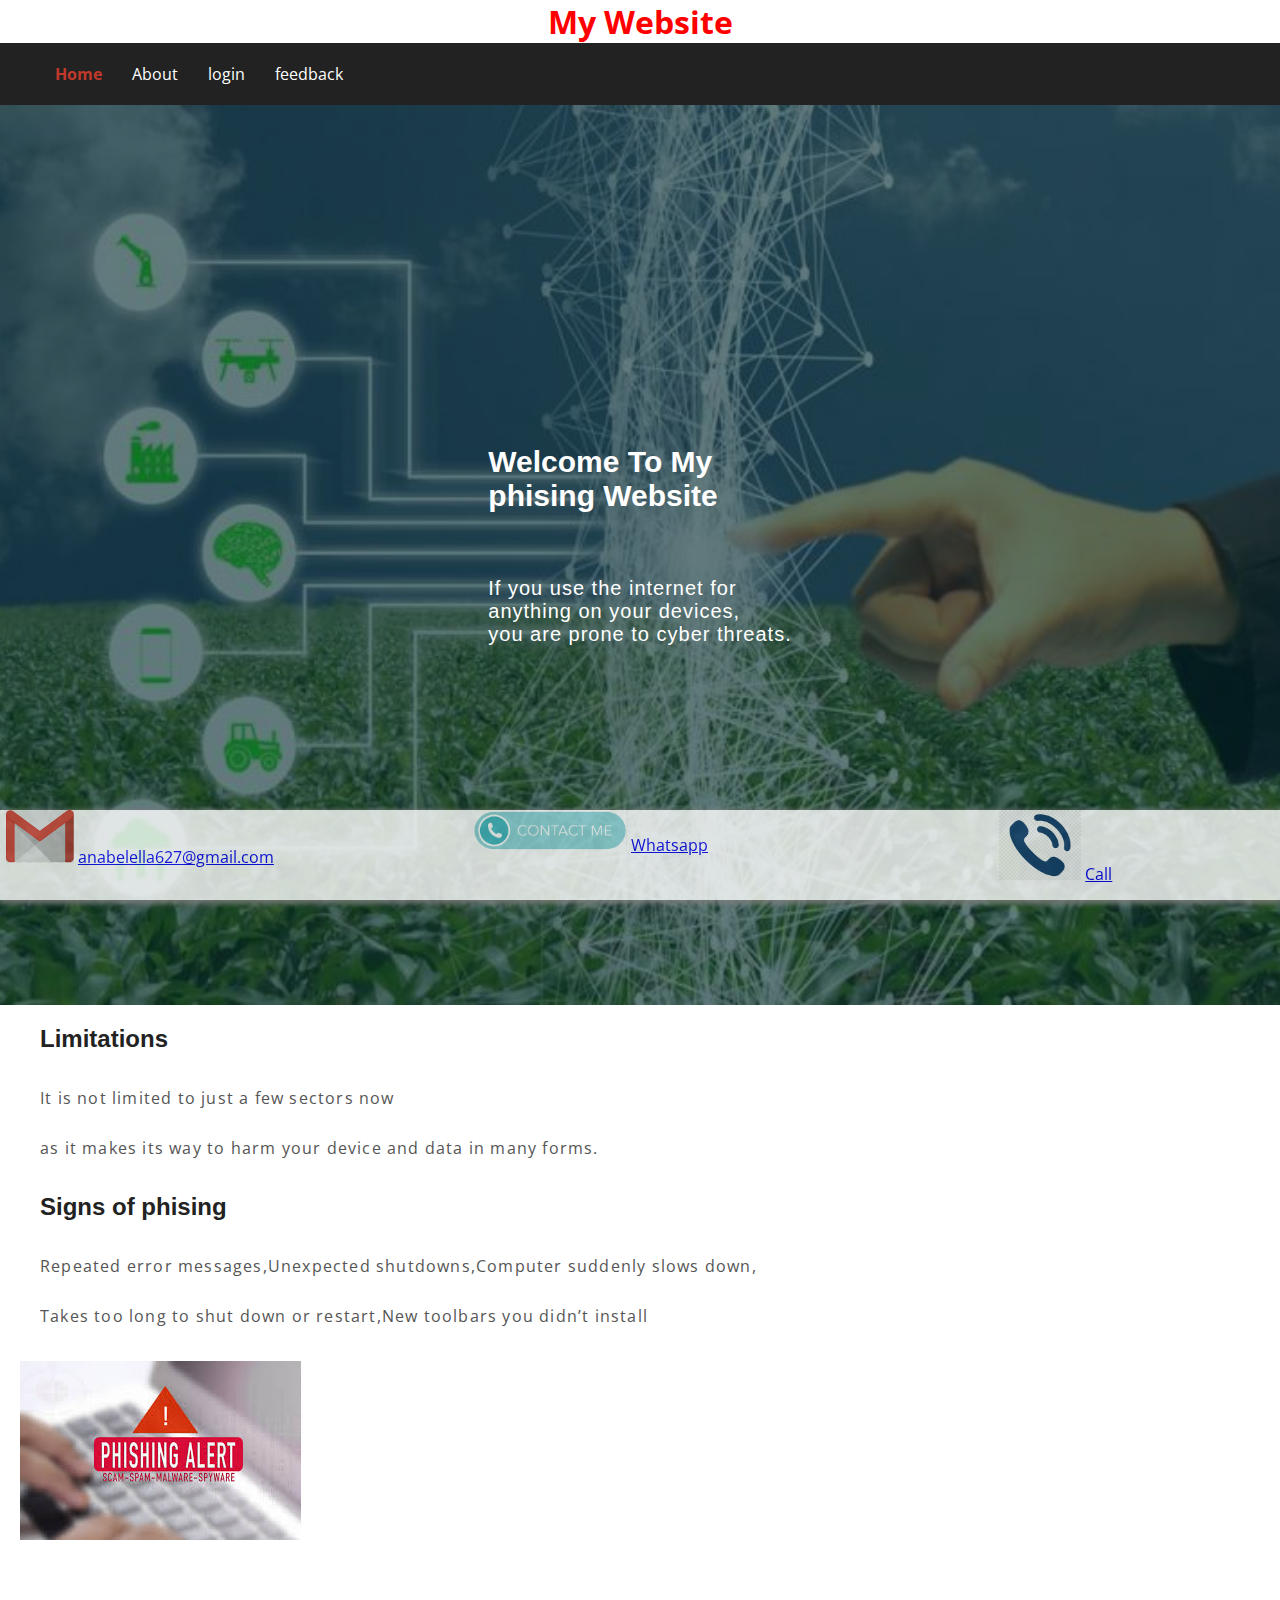
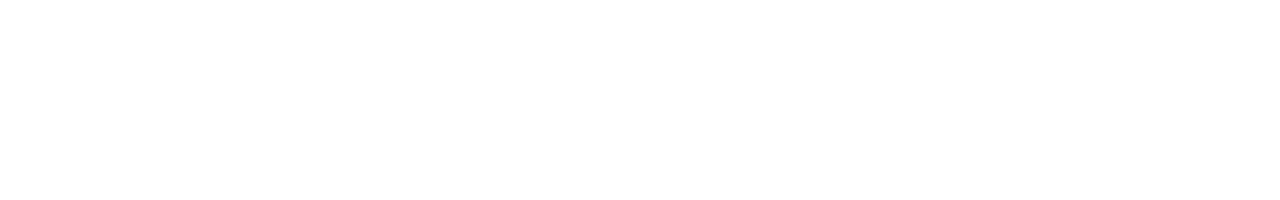
==== index.html @ 470e10da "added some pages" ====
<!-- <!DOCTYPE html>
<html lang="en">
  <head>
    <meta charset="UTF-8" />
    <meta name="viewport" content="width=device-width, initial-scale=1.0" />
    <link rel="stylesheet" href="style/css/index style.css">
    <title>Home</title>
  </head>
  <nav class="nav">
    <div class="container">
      <h1 class="logo"><a href="#">Annys website</a></h1>
        <button type="button" class="menu-btn" onclick="toggleMenutog()">gle</button>
      <ul class="nav-menu">
        <li><a href="index.html" class="current">Home</a></li>
        <li><a href="about.html">About</a></li>
        <li><a href="Login form.html">Login</a></li>
        <li><a href="blog.html">blog</a></li>
        <li><a href="feedback.html">feedback</a></li>
      </ul>
    </div>
  </nav> 

  <div class="wrapper">
    <div class="sidebar">
      <h2>Sidebar</h2>
      <ul>
    <ul class="nav-menu">
      <li><a href="index.html"><i class="fas fa-home"></i>index</a></li>
      <li><a href="Login form.html"><i class="far fa-user"></i>Login</a></li>
      <li><a href="about.html"><i class="fas fa-address-card"></i>about</a></li>
      <li><a href="blog.html"><i class="fas fa-project-diagram"></i>blog</a></li>
      <li><a href="feedback.html"><i class="fas fa-blog"></i>feedback</a></li>
    </ul>
  </div>
    <div class="social_media">
       <a href="#"><i class="fab fa-facebook-f"></i></a>
       <a href="#"><i class="fab fa-whatsapp-square"></i></a>
       <a href="#"><i class="fab fa-instagram"></i></a>
     </div> 
  </div>
  <div class="main_content">
    <div class="header">Welcome to annys phising security</div>
 <div class="mobile-menu">
  <a href="index.html" class="current">Home</a>
  <a href="about.html">About</a>
  <a href="feedback.html">feedback</a>
  <a href="Login form.html">Login</a>
  <a href="blog.html">blog</a>
</div>

  <div class="hero">
    <div class="welcome">
      <h1>Welcome To our information Website</h1>
      <p>If you use the internet for anything on your devices, you are prone to cyber threats.</p>
    </div>
  <section class="container content"> 
    <h2>Prevent cyber threats</h2>
    <p>If you use the internet for anything on your devices, you are prone to cyber threats.</p>
    <p>It is not limited to just a few sectors now as it makes its way to harm your device and data in many forms.</p><br>
    <br>
    <div class="signs">
    <h3>Signs of infection</h3>
    <ul>
        <li>	Repeated error messages,Unexpected shutdowns,Computer suddenly slows down,Takes too long to shut down or restart</li>
          <li>New toolbars you didn’t install</li>
          <li>Changes to your homepage</li>
      </ul>
      </div>
    </div> 
    </div> 
</section> 

< <div class="footer">
  <div class="footer-item">
    <img class="footer-img" src="style/image/emai.jfif" width="5%">
    <a href="mailto: anabelella627@gmail.com">anabelella627@gmail.com</a>
  </div>

  <div class="footer-item">
    <img class="footer-img" src="style/image/wb contact.png" width="5%">
    <a href="api.whatsapp.com/send?phone=2347057328954">whatsapp</a>
  </div>

  <div class="footer-item">
    <img class="footer-img" src="style/image/emai.jfif" width="5%">
    <a href="mailto: anabelella627@gmail.com">anabelella627@gmail.com</a>
  </div>

  <div class="footer-item">
    <img class="footer-img" src="style/image/teleuh c.png" width="5%">
    <a href="tel: 2347057328954">Call</a>
  </div>

</div> 


 <script src="script.js"></script>

   <script>
    function toggleMenu(){
     let menu =  document.querySelector('.mobile-menu');
     let visibilty = document.querySelector('.visible');
  
     if (visibilty == null){
        menu.classList.add('visible');
     }
     else {
     menu.classList.remove('visible')
     }
    } 
     const toggle = document.getElementById('toggle')
const nav = document.getElementById('nav')

toggle.addEventListener('click', () => nav.classList.toggle('active'))

  </script>

       
</body>
</html>

<!DOCTYPE html>
<html lang="en">
<head>
  <link rel="stylesheet" href="style/css/index style.css">
    <meta charset="UTF-8">
    <title>index</title>
  <script src="https://kit.fontawesome.com/b99e675b6e.js"></script>
</head>
<body>
  <div class="img_src">
    <img src="style/image/explain.png">
    <img src="style/image/smoke.jfif">
    <img src="style/image/phising alert.jfif">
    <img src="style/image/mannn.jfif">
    <img src="style/image/inf and sec.jfif">
  </div> 
  <div class="wrapper">
      <div class="sidebar">
        <h2>Sidebar</h2>
        <ul>
      <ul class="nav-menu">
        <li><a href="index.html"><i class="fas fa-home"></i>index</a></li>
        <li><a href="Login form.html"><i class="far fa-user"></i>Login</a></li>
        <li><a href="about.html"><i class="fas fa-address-card"></i>about</a></li>
        <li><a href="blog.html"><i class="fas fa-project-diagram"></i>blog</a></li>
        <li><a href="feedback.html"><i class="fas fa-blog"></i>feedback</a></li>
      </ul>
    </div>
      <div class="social_media">
         <a href="facebook"><i class="fab fa-facebook-f"></i></a>
         <a href="watsapp"><i class="fab fa-whatsapp-square"></i></a>
         <a href="#"><i class="fab fa-instagram"></i></a>
      </div>
    </div>
    <div class="main_content">
      <div class="header">Welcome to annys phising security</div> -->
      <!DOCTYPE html>
<html lang="en">
  <head>
    <meta charset="UTF-8" />
    <meta name="viewport" content="width=device-width, initial-scale=1.0" />
    <link rel="stylesheet" href="style/css/index style.css">
    <title>Index </title>
  </head>
  <body>
    <div class="logo-section">
      <h1 class="logo"><a href="index.html">My Website</a></h1>
    </div>
    <nav class="nav">
      <div class="container">
        <ul>
          <li><a href="index.html" class="current">Home</a></li>
          <li><a href="about.html">About</a></li>
          <li><a href="Login form.html">login</a></li>
          <li><a href="feedback.html">feedback</a></li>
        </ul>
      </div>
    </nav>

    <div class="hero">
      <div class="container">
        <h1>Welcome To My<br> phising Website</h1><br>
        <br>
        <p>If you use the internet for <br>anything on your devices, <br>you are prone to cyber threats.</p>
      </div>
    </div>

    <section class="container content">
      <h2>Limitations</h2>
      <p>It is not limited to just a few sectors now<br> as it makes its way to harm your device and data in many forms.</p>
      <h3>Signs of phising</h3>
      <p>	Repeated error messages,Unexpected shutdowns,Computer suddenly slows down,<br>Takes too long to shut down or restart,New toolbars you didn’t install</p>
      </section>
      <div class="img-src">
        <img src="style/image/phising alert.jfif">
      </div>
      <div class="footer">
        <div class="footer-item">
          <img class="footer-img" src="style/image/emai.jfif" width="15%">
          <a href="mailto: anabelella627@gmail.com">anabelella627@gmail.com</a>
        </div>
        <div class="footer-item">
          <img class="footer-img" src="style/image/wb contact.png" width="30%">
          <a href="api.whatsapp.com/send?phone=2347057328954">Whatsapp</a>
        </div>      
        <div class="footer-item">
          <img class="footer-img" src="style/image/teleuh c.png" width="30%">
          <a href="tel: 2347057328954">Call</a>
        </div>
      
      </div> 
      
    <script src="script.js"></script>
  </body>
</html>
---- style/css/index style.css ----
/* @import url('https://fonts.googleapis.com/css?family=Open+Sans');


@media only screen and (max-width:768px) {
  .nav-menu {
    visibility: hidden;

  }
  .welcome > h1, p{
    font-size: x-large !important;
  }
  .menu-btn {
    visibility: visible !important;
  }

   .mobile-menu {
    background-color: white;
    display: flex;
    flex-direction: column;
    justify-content: center;
    align-items: center;
    width: 80%;
    margin-top: 100px !important;
    position: fixed;
     visibility: visible !important; 

  }

  .visible {
    visibility: visible !important;
  }

  .mobile-menu > a{
    text-decoration: none;
    color: black;
  }
}

.mobile-menu {
  visibility: hidden;
} 

* {
  box-sizing: border-box;
  margin: 0;
  padding: 0;
}

body {
   font-family: Arial, Helvetica, sans-serif; 
  color: palegreen;
   padding-bottom: 50px; 
}


.container {
  max-width: 1200px;
  margin: 0 auto;
}

.nav {
  background-repeat: no-repeat;
  background-size: cover;
  background-position: bottom center;
  height: 100vh;
  position: fixed;
  top: 0;
  left: 0;
  right: 0;
  transition: all 0.3s ease-in-out;
}

.menu-btn {
  visibility: hidden;
}

.nav .container {
  display: flex;
  justify-content: space-between;
  align-items: center;
  padding: 20px 0;
  transition: all 0.3s ease-in-out;
}

.nav ul {
  display: flex;
  list-style-type: none;
  align-items: center;
  justify-content: center;
  overflow-x: scroll; 
}

.nav a {
  color: #fff;
  text-decoration: none;
  padding: 7px 15px;
  transition: all 0.3s ease-in-out;
}

.nav.active {
  background-color: #fff;
  box-shadow: 0 2px 10px rgba(0, 0, 0, 0.3);
}

.nav.active a {
  color: #000;
}

.nav.active .container {
  padding: 10px 0;
}

.nav a.current,
.nav a:hover {
  color: seashell;
  font-weight: bold;
}

.hero {
     background-color: rgb(212, 193, 189); 
    background: url('../image/1---digital-technologies-in-the-agricultural-sector.jpg');
    background-size: cover;
  height: 100vh;
  color: #fff;
  display: flex;
  justify-content: center;
  align-items: center;
  text-align: center;
  position: relative;
   margin-bottom: 20px;
  z-index: -2; 
}

.hero::before {
  content: '';
  position: absolute;
  top: 0;
  left: 0;
  width: 100%;
  height: 100%;
  background-color: rgba(0, 0, 0, 0.5);
  z-index: -1;
}

.hero h1 {
  font-size: 46px;
  margin: -20px 0 20px;
}

.hero p {
  font-size: 20px;
  letter-spacing: 1px;
}

.content h2,
.content h3 {
  font-size: 150%;
  margin: 20px 0;
}

.content p {
  line-height: 30px;
  letter-spacing: 1.2px;
}
.footer{
  background-color:#fff;
  position: fixed;
  bottom: 0;
  opacity: .8;
   left: 0;
  width: 100%;
  height: 10%; 
  display: flex;
  justify-content: space-around;
  box-shadow: 2px 2px 5px 2px gray;
}

.footer-item{
  display: flex;
  align-items: center;
}

.footer-item > a {
  text-decoration: none;
}

.footer-img{
  padding: 5px;
  height: 50px;
  width: 60px;

}
.wrapper{
  display: flex;
  position: relative;
}
.img_src{
   background-color:peachpuff;
  justify-content: center;
  justify-items: center;
  display: flex;
  align-items: center;
  flex-direction: column;
  width: 80%;
  display: flex;
  flex-direction: column;
   align-items: center;
  background-color: #fff;
  margin: 10px;
  padding: 10px;
  box-shadow: 2px 2px 5px 2px gray; 

}
.wrapper .sidebar{
  position: fixed;
  width: 200px;
  height: 50%;
  padding: 30px 0;
}
.wrapper .sidebar h2{
  color: #fff;
  text-transform: uppercase;
  text-align: center;
  margin-bottom: 30px;
}
.wrapper .sidebar ul li{
  padding: 15px;
  border-bottom: 1px solid rgba(0,0,0,0.05);
  border-top: 1px solid rgba(225,225,225,0.05);
}
.wrapper .sidebar ul li a{
  color: #bdb8d7;
  display: block;
}
.wrapper .sidebar ul li a .fas{
  width: 25px;
}
.wrapper .sidebar ul li:hover{
  background: 594f8d;
}
.wrapper .sidebar ul li:hover a{
  color: #fff;
}
.wrapper .sidebar .social_media{
  position: absolute;
  bottom: 0;
  left: 50%;
  transform: translateX(-50%);
  display: flex;
}
.wrapper .sidebar .social_media a{
  display: block;
  width: 40px;
  background: #594f8d;
  height: 40px;
  line-height: 40px;
  text-align: center;
  margin: 0 5px;
  color: #bdb8d7;
  border-top-left-radius: 5px;
  border-top-right-radius: 5px;
}
 .signs{
   word-spacing: 10px;
   font-size: 150%;
  margin: 20px 0;
 } */
 @import url('https://fonts.googleapis.com/css?family=Open+Sans');

* {
  box-sizing: border-box;
  margin: 0;
  padding: 0;
}

body {
  font-family: 'Open Sans', sans-serif;
  color: #222;
  padding-bottom: 50px;
  height: 200vh;

}

.container {
  max-width: 1200px;
  margin: 0 auto;
}

.logo-section {
  display: flex;
  justify-content: center;
}

.logo-section > h1 > a {
text-decoration: none;
color: red;
}

.nav {
  position: sticky;
  background-color: #222;
  top: 0;
  left: 0;
  right: 0;
  transition: all 0.3s ease-in-out;
}

.nav .container {
  display: flex;
  justify-content: space-between;
  align-items: center;
  padding: 20px 0;
  transition: all 0.3s ease-in-out;
}

.nav ul {
  display: flex;
  list-style-type: none;
  align-items: center;
  justify-content: center;
}

.nav a {
  color: #fff;
  text-decoration: none;
  padding: 7px 15px;
  transition: all 0.3s ease-in-out;
}

.nav.active {
  background-color: #fff;
  box-shadow: 0 2px 10px rgba(0, 0, 0, 0.3);
}

.nav.active a {
  color: #000;
}

.nav.active .container {
  padding: 10px 0;
}

.nav a.current,
.nav a:hover {
  color: #c0392b;
  font-weight: bold;
}

.hero {
  background-image: url('../image/1---digital-technologies-in-the-agricultural-sector.jpg');
  background-repeat: no-repeat;
  background-size: cover;
  background-position: bottom center;
  height: 100vh;
  color: #fff;
  display: flex;
  justify-content: center;
  align-items: center;
  text-align: start;
  position: relative;
  margin-bottom: 20px;
  z-index: -2;
}

.hero::before {
  content: '';
  position: absolute;
  top: 0;
  left: 0;
  width: 100%;
  height: 100%;
  background-color: rgba(0, 0, 0, 0.5);
  z-index: -1;
}

.hero h1 {
  font-family: Arial, Helvetica, sans-serif;
  font-size: 30px;
  margin: -20px 0 20px;
}

.hero p {
  font-family: Verdana, Geneva, Tahoma, sans-serif;
  font-size: 20px;
  letter-spacing: 1px;
}

.content h2,
.content h3 {
  font-family: Verdana, Geneva, Tahoma, sans-serif;
  font-size: 150%;
  margin: 20px 0;
}

.content p {
  color: #555;
  line-height: 50px;
  letter-spacing: 1.2px;
}
.img-src{
  width: 30%;
  margin: 10px;
  padding: 10px;
}
.footer{
  background-color:#fff;
  position: fixed;
  bottom: 0;
  opacity: .8;
   left: 0;
  width: 100%;
  height: 10%; 
  display: flex;
  justify-content: space-around;
  box-shadow: 2px 2px 5px 2px gray;
}
---- style/css/index style.css ----
/* @import url('https://fonts.googleapis.com/css?family=Open+Sans');


@media only screen and (max-width:768px) {
  .nav-menu {
    visibility: hidden;

  }
  .welcome > h1, p{
    font-size: x-large !important;
  }
  .menu-btn {
    visibility: visible !important;
  }

   .mobile-menu {
    background-color: white;
    display: flex;
    flex-direction: column;
    justify-content: center;
    align-items: center;
    width: 80%;
    margin-top: 100px !important;
    position: fixed;
     visibility: visible !important; 

  }

  .visible {
    visibility: visible !important;
  }

  .mobile-menu > a{
    text-decoration: none;
    color: black;
  }
}

.mobile-menu {
  visibility: hidden;
} 

* {
  box-sizing: border-box;
  margin: 0;
  padding: 0;
}

body {
   font-family: Arial, Helvetica, sans-serif; 
  color: palegreen;
   padding-bottom: 50px; 
}


.container {
  max-width: 1200px;
  margin: 0 auto;
}

.nav {
  background-repeat: no-repeat;
  background-size: cover;
  background-position: bottom center;
  height: 100vh;
  position: fixed;
  top: 0;
  left: 0;
  right: 0;
  transition: all 0.3s ease-in-out;
}

.menu-btn {
  visibility: hidden;
}

.nav .container {
  display: flex;
  justify-content: space-between;
  align-items: center;
  padding: 20px 0;
  transition: all 0.3s ease-in-out;
}

.nav ul {
  display: flex;
  list-style-type: none;
  align-items: center;
  justify-content: center;
  overflow-x: scroll; 
}

.nav a {
  color: #fff;
  text-decoration: none;
  padding: 7px 15px;
  transition: all 0.3s ease-in-out;
}

.nav.active {
  background-color: #fff;
  box-shadow: 0 2px 10px rgba(0, 0, 0, 0.3);
}

.nav.active a {
  color: #000;
}

.nav.active .container {
  padding: 10px 0;
}

.nav a.current,
.nav a:hover {
  color: seashell;
  font-weight: bold;
}

.hero {
     background-color: rgb(212, 193, 189); 
    background: url('../image/1---digital-technologies-in-the-agricultural-sector.jpg');
    background-size: cover;
  height: 100vh;
  color: #fff;
  display: flex;
  justify-content: center;
  align-items: center;
  text-align: center;
  position: relative;
   margin-bottom: 20px;
  z-index: -2; 
}

.hero::before {
  content: '';
  position: absolute;
  top: 0;
  left: 0;
  width: 100%;
  height: 100%;
  background-color: rgba(0, 0, 0, 0.5);
  z-index: -1;
}

.hero h1 {
  font-size: 46px;
  margin: -20px 0 20px;
}

.hero p {
  font-size: 20px;
  letter-spacing: 1px;
}

.content h2,
.content h3 {
  font-size: 150%;
  margin: 20px 0;
}

.content p {
  line-height: 30px;
  letter-spacing: 1.2px;
}
.footer{
  background-color:#fff;
  position: fixed;
  bottom: 0;
  opacity: .8;
   left: 0;
  width: 100%;
  height: 10%; 
  display: flex;
  justify-content: space-around;
  box-shadow: 2px 2px 5px 2px gray;
}

.footer-item{
  display: flex;
  align-items: center;
}

.footer-item > a {
  text-decoration: none;
}

.footer-img{
  padding: 5px;
  height: 50px;
  width: 60px;

}
.wrapper{
  display: flex;
  position: relative;
}
.img_src{
   background-color:peachpuff;
  justify-content: center;
  justify-items: center;
  display: flex;
  align-items: center;
  flex-direction: column;
  width: 80%;
  display: flex;
  flex-direction: column;
   align-items: center;
  background-color: #fff;
  margin: 10px;
  padding: 10px;
  box-shadow: 2px 2px 5px 2px gray; 

}
.wrapper .sidebar{
  position: fixed;
  width: 200px;
  height: 50%;
  padding: 30px 0;
}
.wrapper .sidebar h2{
  color: #fff;
  text-transform: uppercase;
  text-align: center;
  margin-bottom: 30px;
}
.wrapper .sidebar ul li{
  padding: 15px;
  border-bottom: 1px solid rgba(0,0,0,0.05);
  border-top: 1px solid rgba(225,225,225,0.05);
}
.wrapper .sidebar ul li a{
  color: #bdb8d7;
  display: block;
}
.wrapper .sidebar ul li a .fas{
  width: 25px;
}
.wrapper .sidebar ul li:hover{
  background: 594f8d;
}
.wrapper .sidebar ul li:hover a{
  color: #fff;
}
.wrapper .sidebar .social_media{
  position: absolute;
  bottom: 0;
  left: 50%;
  transform: translateX(-50%);
  display: flex;
}
.wrapper .sidebar .social_media a{
  display: block;
  width: 40px;
  background: #594f8d;
  height: 40px;
  line-height: 40px;
  text-align: center;
  margin: 0 5px;
  color: #bdb8d7;
  border-top-left-radius: 5px;
  border-top-right-radius: 5px;
}
 .signs{
   word-spacing: 10px;
   font-size: 150%;
  margin: 20px 0;
 } */
 @import url('https://fonts.googleapis.com/css?family=Open+Sans');

* {
  box-sizing: border-box;
  margin: 0;
  padding: 0;
}

body {
  font-family: 'Open Sans', sans-serif;
  color: #222;
  padding-bottom: 50px;
  height: 200vh;

}

.container {
  max-width: 1200px;
  margin: 0 auto;
}

.logo-section {
  display: flex;
  justify-content: center;
}

.logo-section > h1 > a {
text-decoration: none;
color: red;
}

.nav {
  position: sticky;
  background-color: #222;
  top: 0;
  left: 0;
  right: 0;
  transition: all 0.3s ease-in-out;
}

.nav .container {
  display: flex;
  justify-content: space-between;
  align-items: center;
  padding: 20px 0;
  transition: all 0.3s ease-in-out;
}

.nav ul {
  display: flex;
  list-style-type: none;
  align-items: center;
  justify-content: center;
}

.nav a {
  color: #fff;
  text-decoration: none;
  padding: 7px 15px;
  transition: all 0.3s ease-in-out;
}

.nav.active {
  background-color: #fff;
  box-shadow: 0 2px 10px rgba(0, 0, 0, 0.3);
}

.nav.active a {
  color: #000;
}

.nav.active .container {
  padding: 10px 0;
}

.nav a.current,
.nav a:hover {
  color: #c0392b;
  font-weight: bold;
}

.hero {
  background-image: url('../image/1---digital-technologies-in-the-agricultural-sector.jpg');
  background-repeat: no-repeat;
  background-size: cover;
  background-position: bottom center;
  height: 100vh;
  color: #fff;
  display: flex;
  justify-content: center;
  align-items: center;
  text-align: start;
  position: relative;
  margin-bottom: 20px;
  z-index: -2;
}

.hero::before {
  content: '';
  position: absolute;
  top: 0;
  left: 0;
  width: 100%;
  height: 100%;
  background-color: rgba(0, 0, 0, 0.5);
  z-index: -1;
}

.hero h1 {
  font-family: Arial, Helvetica, sans-serif;
  font-size: 30px;
  margin: -20px 0 20px;
}

.hero p {
  font-family: Verdana, Geneva, Tahoma, sans-serif;
  font-size: 20px;
  letter-spacing: 1px;
}

.content h2,
.content h3 {
  font-family: Verdana, Geneva, Tahoma, sans-serif;
  font-size: 150%;
  margin: 20px 0;
}

.content p {
  color: #555;
  line-height: 50px;
  letter-spacing: 1.2px;
}
.img-src{
  width: 30%;
  margin: 10px;
  padding: 10px;
}
.footer{
  background-color:#fff;
  position: fixed;
  bottom: 0;
  opacity: .8;
   left: 0;
  width: 100%;
  height: 10%; 
  display: flex;
  justify-content: space-around;
  box-shadow: 2px 2px 5px 2px gray;
}
---- style/css/index style.css ----
/* @import url('https://fonts.googleapis.com/css?family=Open+Sans');


@media only screen and (max-width:768px) {
  .nav-menu {
    visibility: hidden;

  }
  .welcome > h1, p{
    font-size: x-large !important;
  }
  .menu-btn {
    visibility: visible !important;
  }

   .mobile-menu {
    background-color: white;
    display: flex;
    flex-direction: column;
    justify-content: center;
    align-items: center;
    width: 80%;
    margin-top: 100px !important;
    position: fixed;
     visibility: visible !important; 

  }

  .visible {
    visibility: visible !important;
  }

  .mobile-menu > a{
    text-decoration: none;
    color: black;
  }
}

.mobile-menu {
  visibility: hidden;
} 

* {
  box-sizing: border-box;
  margin: 0;
  padding: 0;
}

body {
   font-family: Arial, Helvetica, sans-serif; 
  color: palegreen;
   padding-bottom: 50px; 
}


.container {
  max-width: 1200px;
  margin: 0 auto;
}

.nav {
  background-repeat: no-repeat;
  background-size: cover;
  background-position: bottom center;
  height: 100vh;
  position: fixed;
  top: 0;
  left: 0;
  right: 0;
  transition: all 0.3s ease-in-out;
}

.menu-btn {
  visibility: hidden;
}

.nav .container {
  display: flex;
  justify-content: space-between;
  align-items: center;
  padding: 20px 0;
  transition: all 0.3s ease-in-out;
}

.nav ul {
  display: flex;
  list-style-type: none;
  align-items: center;
  justify-content: center;
  overflow-x: scroll; 
}

.nav a {
  color: #fff;
  text-decoration: none;
  padding: 7px 15px;
  transition: all 0.3s ease-in-out;
}

.nav.active {
  background-color: #fff;
  box-shadow: 0 2px 10px rgba(0, 0, 0, 0.3);
}

.nav.active a {
  color: #000;
}

.nav.active .container {
  padding: 10px 0;
}

.nav a.current,
.nav a:hover {
  color: seashell;
  font-weight: bold;
}

.hero {
     background-color: rgb(212, 193, 189); 
    background: url('../image/1---digital-technologies-in-the-agricultural-sector.jpg');
    background-size: cover;
  height: 100vh;
  color: #fff;
  display: flex;
  justify-content: center;
  align-items: center;
  text-align: center;
  position: relative;
   margin-bottom: 20px;
  z-index: -2; 
}

.hero::before {
  content: '';
  position: absolute;
  top: 0;
  left: 0;
  width: 100%;
  height: 100%;
  background-color: rgba(0, 0, 0, 0.5);
  z-index: -1;
}

.hero h1 {
  font-size: 46px;
  margin: -20px 0 20px;
}

.hero p {
  font-size: 20px;
  letter-spacing: 1px;
}

.content h2,
.content h3 {
  font-size: 150%;
  margin: 20px 0;
}

.content p {
  line-height: 30px;
  letter-spacing: 1.2px;
}
.footer{
  background-color:#fff;
  position: fixed;
  bottom: 0;
  opacity: .8;
   left: 0;
  width: 100%;
  height: 10%; 
  display: flex;
  justify-content: space-around;
  box-shadow: 2px 2px 5px 2px gray;
}

.footer-item{
  display: flex;
  align-items: center;
}

.footer-item > a {
  text-decoration: none;
}

.footer-img{
  padding: 5px;
  height: 50px;
  width: 60px;

}
.wrapper{
  display: flex;
  position: relative;
}
.img_src{
   background-color:peachpuff;
  justify-content: center;
  justify-items: center;
  display: flex;
  align-items: center;
  flex-direction: column;
  width: 80%;
  display: flex;
  flex-direction: column;
   align-items: center;
  background-color: #fff;
  margin: 10px;
  padding: 10px;
  box-shadow: 2px 2px 5px 2px gray; 

}
.wrapper .sidebar{
  position: fixed;
  width: 200px;
  height: 50%;
  padding: 30px 0;
}
.wrapper .sidebar h2{
  color: #fff;
  text-transform: uppercase;
  text-align: center;
  margin-bottom: 30px;
}
.wrapper .sidebar ul li{
  padding: 15px;
  border-bottom: 1px solid rgba(0,0,0,0.05);
  border-top: 1px solid rgba(225,225,225,0.05);
}
.wrapper .sidebar ul li a{
  color: #bdb8d7;
  display: block;
}
.wrapper .sidebar ul li a .fas{
  width: 25px;
}
.wrapper .sidebar ul li:hover{
  background: 594f8d;
}
.wrapper .sidebar ul li:hover a{
  color: #fff;
}
.wrapper .sidebar .social_media{
  position: absolute;
  bottom: 0;
  left: 50%;
  transform: translateX(-50%);
  display: flex;
}
.wrapper .sidebar .social_media a{
  display: block;
  width: 40px;
  background: #594f8d;
  height: 40px;
  line-height: 40px;
  text-align: center;
  margin: 0 5px;
  color: #bdb8d7;
  border-top-left-radius: 5px;
  border-top-right-radius: 5px;
}
 .signs{
   word-spacing: 10px;
   font-size: 150%;
  margin: 20px 0;
 } */
 @import url('https://fonts.googleapis.com/css?family=Open+Sans');

* {
  box-sizing: border-box;
  margin: 0;
  padding: 0;
}

body {
  font-family: 'Open Sans', sans-serif;
  color: #222;
  padding-bottom: 50px;
  height: 200vh;

}

.container {
  max-width: 1200px;
  margin: 0 auto;
}

.logo-section {
  display: flex;
  justify-content: center;
}

.logo-section > h1 > a {
text-decoration: none;
color: red;
}

.nav {
  position: sticky;
  background-color: #222;
  top: 0;
  left: 0;
  right: 0;
  transition: all 0.3s ease-in-out;
}

.nav .container {
  display: flex;
  justify-content: space-between;
  align-items: center;
  padding: 20px 0;
  transition: all 0.3s ease-in-out;
}

.nav ul {
  display: flex;
  list-style-type: none;
  align-items: center;
  justify-content: center;
}

.nav a {
  color: #fff;
  text-decoration: none;
  padding: 7px 15px;
  transition: all 0.3s ease-in-out;
}

.nav.active {
  background-color: #fff;
  box-shadow: 0 2px 10px rgba(0, 0, 0, 0.3);
}

.nav.active a {
  color: #000;
}

.nav.active .container {
  padding: 10px 0;
}

.nav a.current,
.nav a:hover {
  color: #c0392b;
  font-weight: bold;
}

.hero {
  background-image: url('../image/1---digital-technologies-in-the-agricultural-sector.jpg');
  background-repeat: no-repeat;
  background-size: cover;
  background-position: bottom center;
  height: 100vh;
  color: #fff;
  display: flex;
  justify-content: center;
  align-items: center;
  text-align: start;
  position: relative;
  margin-bottom: 20px;
  z-index: -2;
}

.hero::before {
  content: '';
  position: absolute;
  top: 0;
  left: 0;
  width: 100%;
  height: 100%;
  background-color: rgba(0, 0, 0, 0.5);
  z-index: -1;
}

.hero h1 {
  font-family: Arial, Helvetica, sans-serif;
  font-size: 30px;
  margin: -20px 0 20px;
}

.hero p {
  font-family: Verdana, Geneva, Tahoma, sans-serif;
  font-size: 20px;
  letter-spacing: 1px;
}

.content h2,
.content h3 {
  font-family: Verdana, Geneva, Tahoma, sans-serif;
  font-size: 150%;
  margin: 20px 0;
}

.content p {
  color: #555;
  line-height: 50px;
  letter-spacing: 1.2px;
}
.img-src{
  width: 30%;
  margin: 10px;
  padding: 10px;
}
.footer{
  background-color:#fff;
  position: fixed;
  bottom: 0;
  opacity: .8;
   left: 0;
  width: 100%;
  height: 10%; 
  display: flex;
  justify-content: space-around;
  box-shadow: 2px 2px 5px 2px gray;
}
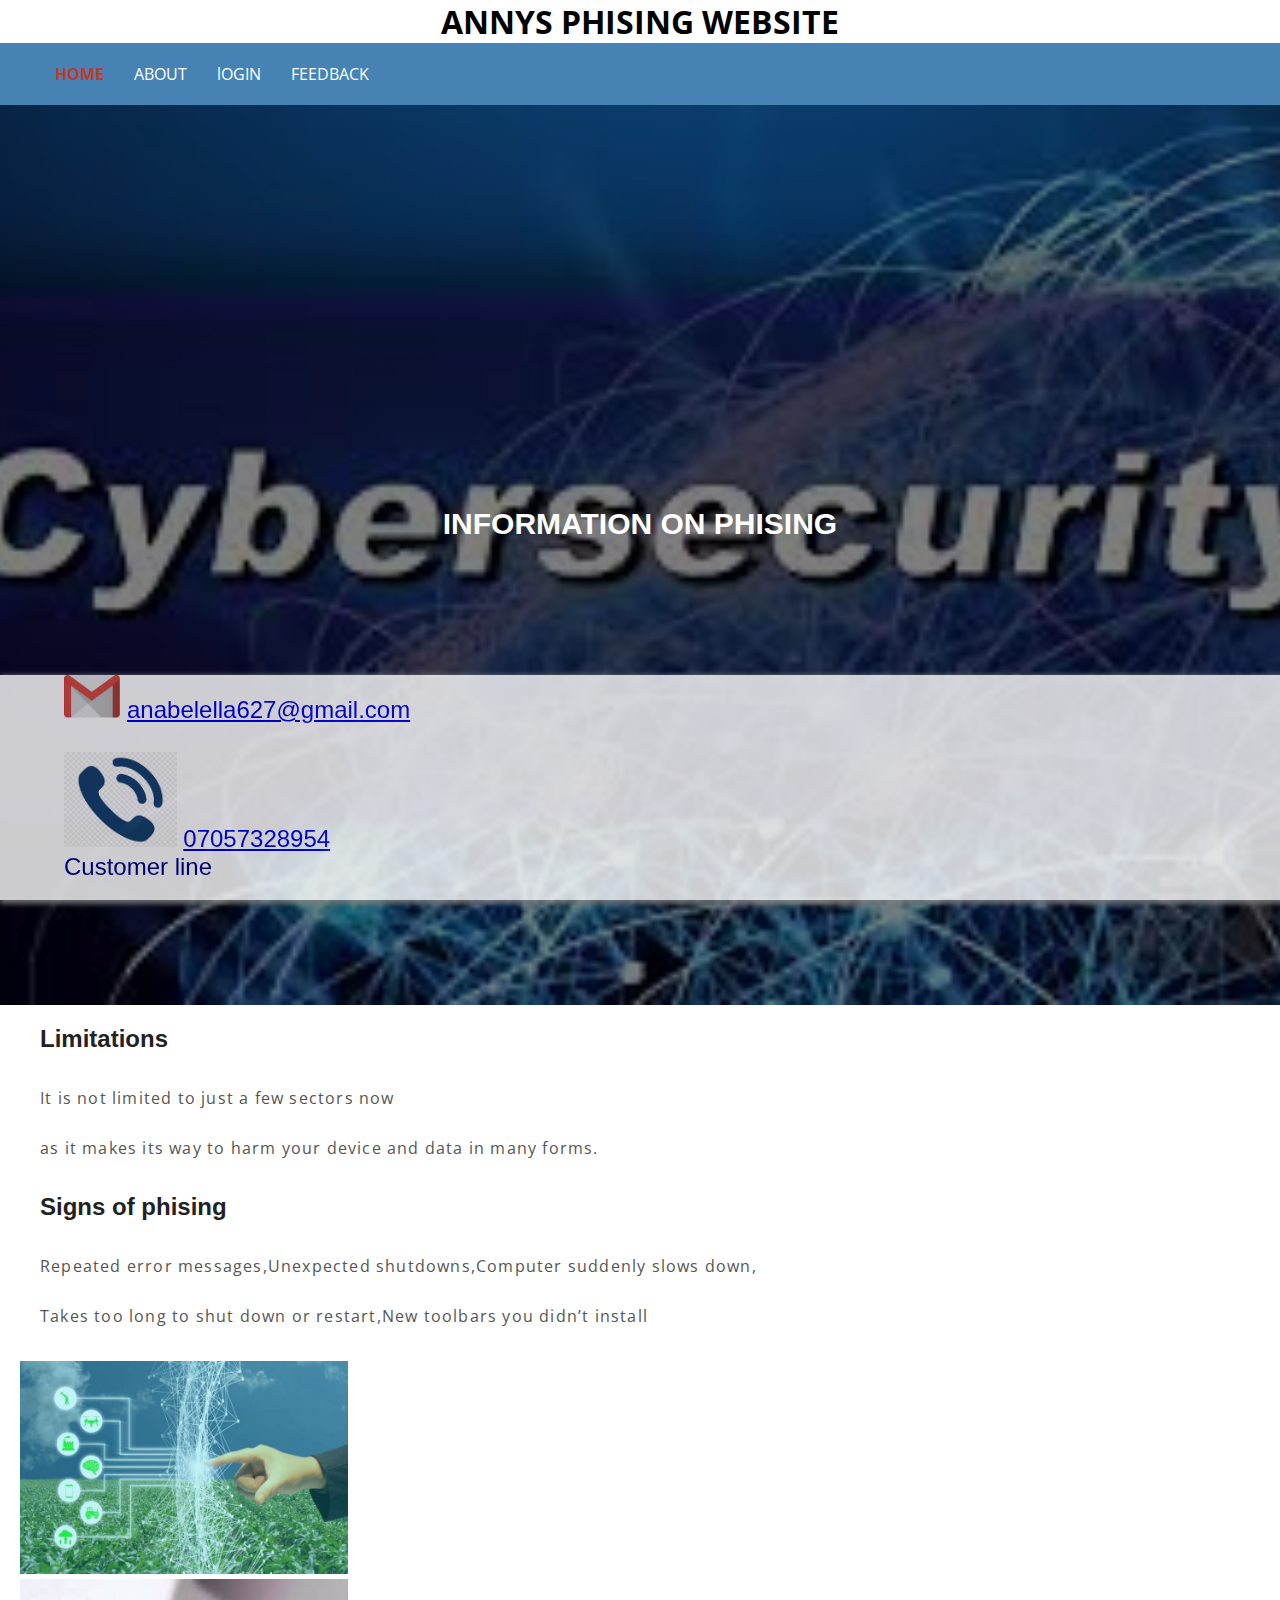
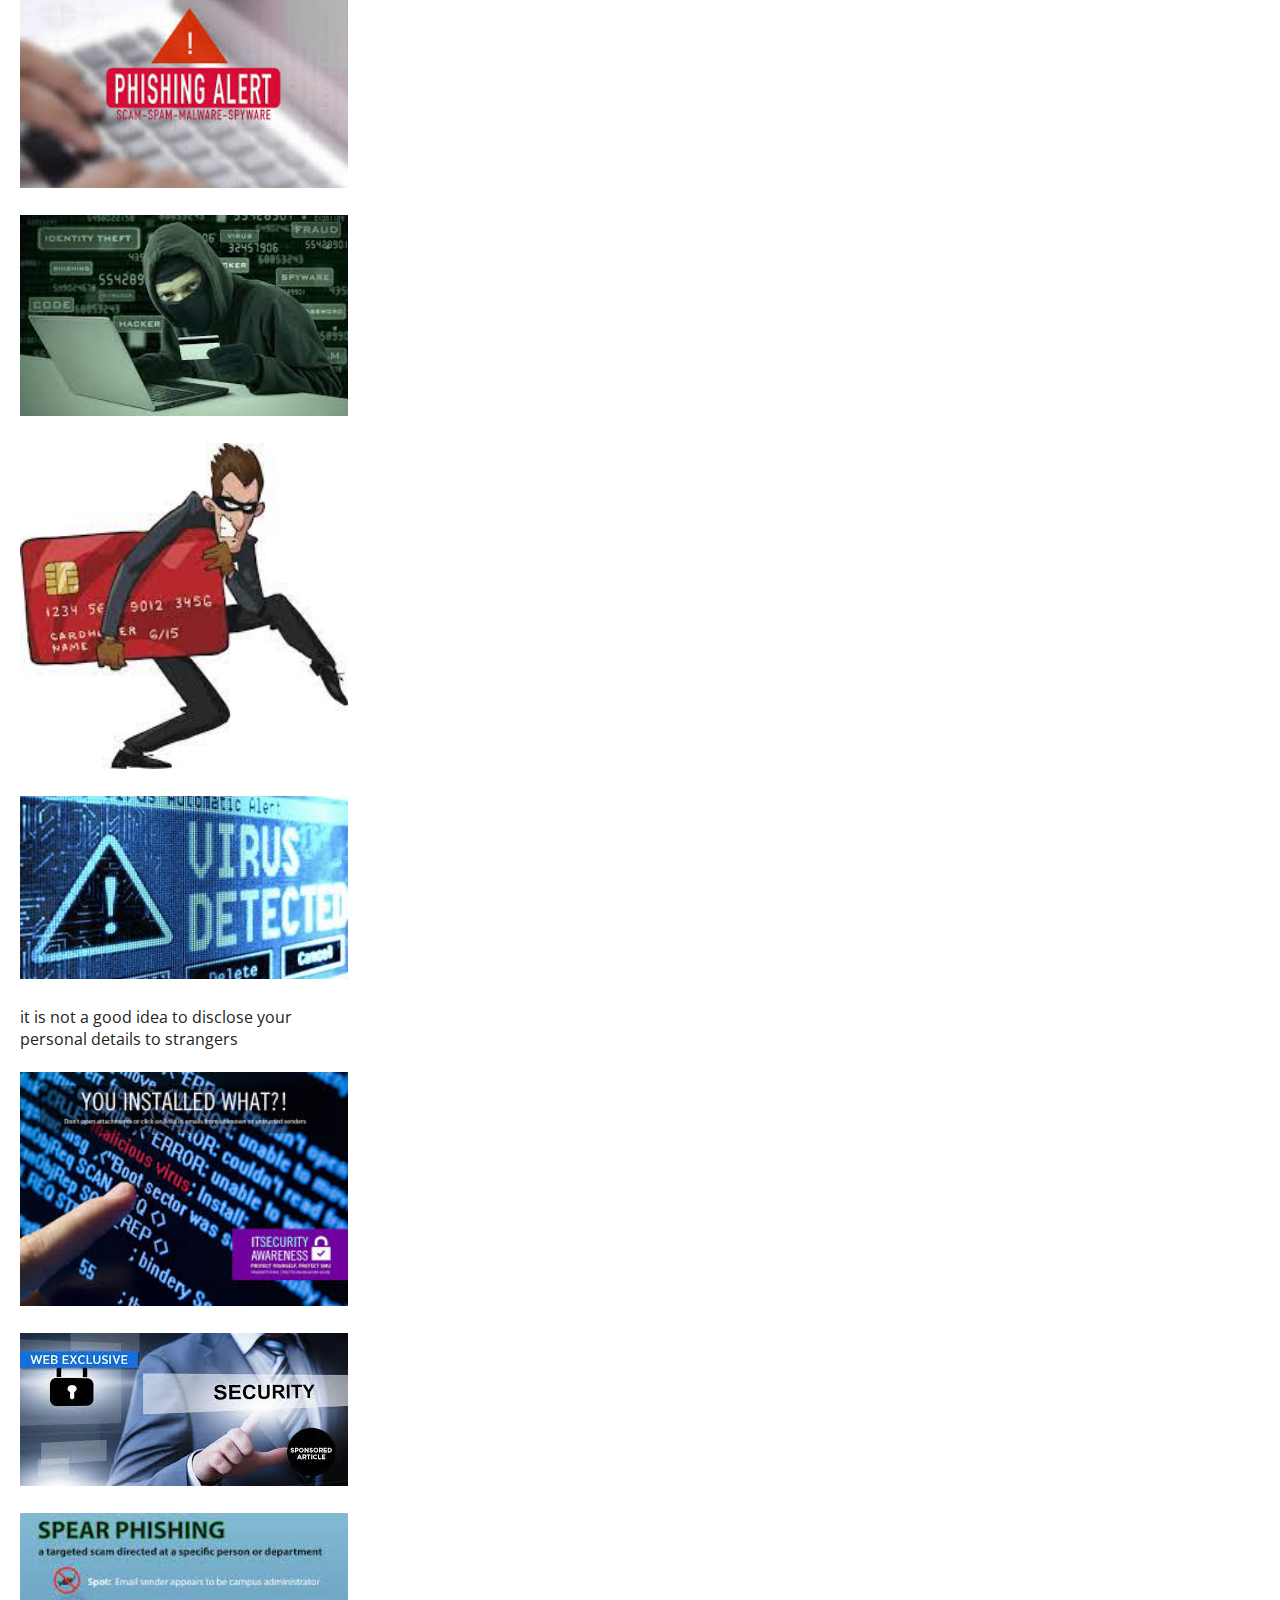
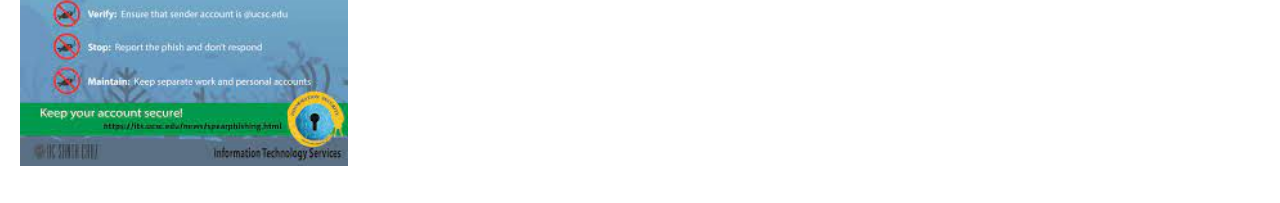
==== commit 62c76c25: "-" ====
--- a/index.html
+++ b/index.html
@@ -1,161 +1,4 @@
- <!-- <!DOCTYPE html>
-<html lang="en">
-  <head>
-    <meta charset="UTF-8" />
-    <meta name="viewport" content="width=device-width, initial-scale=1.0" />
-    <link rel="stylesheet" href="style/css/index style.css">
-    <title>Home</title>
-  </head>
-  <nav class="nav">
-    <div class="container">
-      <h1 class="logo"><a href="#">Annys website</a></h1>
-        <button type="button" class="menu-btn" onclick="toggleMenutog()">gle</button>
-      <ul class="nav-menu">
-        <li><a href="index.html" class="current">Home</a></li>
-        <li><a href="about.html">About</a></li>
-        <li><a href="Login form.html">Login</a></li>
-        <li><a href="blog.html">blog</a></li>
-        <li><a href="feedback.html">feedback</a></li>
-      </ul>
-    </div>
-  </nav> 
-
-  <div class="wrapper">
-    <div class="sidebar">
-      <h2>Sidebar</h2>
-      <ul>
-    <ul class="nav-menu">
-      <li><a href="index.html"><i class="fas fa-home"></i>index</a></li>
-      <li><a href="Login form.html"><i class="far fa-user"></i>Login</a></li>
-      <li><a href="about.html"><i class="fas fa-address-card"></i>about</a></li>
-      <li><a href="blog.html"><i class="fas fa-project-diagram"></i>blog</a></li>
-      <li><a href="feedback.html"><i class="fas fa-blog"></i>feedback</a></li>
-    </ul>
-  </div>
-    <div class="social_media">
-       <a href="#"><i class="fab fa-facebook-f"></i></a>
-       <a href="#"><i class="fab fa-whatsapp-square"></i></a>
-       <a href="#"><i class="fab fa-instagram"></i></a>
-     </div> 
-  </div>
-  <div class="main_content">
-    <div class="header">Welcome to annys phising security</div>
- <div class="mobile-menu">
-  <a href="index.html" class="current">Home</a>
-  <a href="about.html">About</a>
-  <a href="feedback.html">feedback</a>
-  <a href="Login form.html">Login</a>
-  <a href="blog.html">blog</a>
-</div>
-
-  <div class="hero">
-    <div class="welcome">
-      <h1>Welcome To our information Website</h1>
-      <p>If you use the internet for anything on your devices, you are prone to cyber threats.</p>
-    </div>
-  <section class="container content"> 
-    <h2>Prevent cyber threats</h2>
-    <p>If you use the internet for anything on your devices, you are prone to cyber threats.</p>
-    <p>It is not limited to just a few sectors now as it makes its way to harm your device and data in many forms.</p><br>
-    <br>
-    <div class="signs">
-    <h3>Signs of infection</h3>
-    <ul>
-        <li>	Repeated error messages,Unexpected shutdowns,Computer suddenly slows down,Takes too long to shut down or restart</li>
-          <li>New toolbars you didn’t install</li>
-          <li>Changes to your homepage</li>
-      </ul>
-      </div>
-    </div> 
-    </div> 
-</section> 
-
-< <div class="footer">
-  <div class="footer-item">
-    <img class="footer-img" src="style/image/emai.jfif" width="5%">
-    <a href="mailto: anabelella627@gmail.com">anabelella627@gmail.com</a>
-  </div>
-
-  <div class="footer-item">
-    <img class="footer-img" src="style/image/wb contact.png" width="5%">
-    <a href="api.whatsapp.com/send?phone=2347057328954">whatsapp</a>
-  </div>
-
-  <div class="footer-item">
-    <img class="footer-img" src="style/image/emai.jfif" width="5%">
-    <a href="mailto: anabelella627@gmail.com">anabelella627@gmail.com</a>
-  </div>
-
-  <div class="footer-item">
-    <img class="footer-img" src="style/image/teleuh c.png" width="5%">
-    <a href="tel: 2347057328954">Call</a>
-  </div>
-
-</div> 
-
-
- <script src="script.js"></script>
-
-   <script>
-    function toggleMenu(){
-     let menu =  document.querySelector('.mobile-menu');
-     let visibilty = document.querySelector('.visible');
-  
-     if (visibilty == null){
-        menu.classList.add('visible');
-     }
-     else {
-     menu.classList.remove('visible')
-     }
-    } 
-     const toggle = document.getElementById('toggle')
-const nav = document.getElementById('nav')
-
-toggle.addEventListener('click', () => nav.classList.toggle('active'))
-
-  </script>
-
-       
-</body>
-</html>
-
-<!DOCTYPE html>
-<html lang="en">
-<head>
-  <link rel="stylesheet" href="style/css/index style.css">
-    <meta charset="UTF-8">
-    <title>index</title>
-  <script src="https://kit.fontawesome.com/b99e675b6e.js"></script>
-</head>
-<body>
-  <div class="img_src">
-    <img src="style/image/explain.png">
-    <img src="style/image/smoke.jfif">
-    <img src="style/image/phising alert.jfif">
-    <img src="style/image/mannn.jfif">
-    <img src="style/image/inf and sec.jfif">
-  </div> 
-  <div class="wrapper">
-      <div class="sidebar">
-        <h2>Sidebar</h2>
-        <ul>
-      <ul class="nav-menu">
-        <li><a href="index.html"><i class="fas fa-home"></i>index</a></li>
-        <li><a href="Login form.html"><i class="far fa-user"></i>Login</a></li>
-        <li><a href="about.html"><i class="fas fa-address-card"></i>about</a></li>
-        <li><a href="blog.html"><i class="fas fa-project-diagram"></i>blog</a></li>
-        <li><a href="feedback.html"><i class="fas fa-blog"></i>feedback</a></li>
-      </ul>
-    </div>
-      <div class="social_media">
-         <a href="facebook"><i class="fab fa-facebook-f"></i></a>
-         <a href="watsapp"><i class="fab fa-whatsapp-square"></i></a>
-         <a href="#"><i class="fab fa-instagram"></i></a>
-      </div>
-    </div>
-    <div class="main_content">
-      <div class="header">Welcome to annys phising security</div> -->
-      <!DOCTYPE html>
+ <!DOCTYPE html>
 <html lang="en">
   <head>
     <meta charset="UTF-8" />
@@ -165,24 +8,22 @@
   </head>
   <body>
     <div class="logo-section">
-      <h1 class="logo"><a href="index.html">My Website</a></h1>
+      <h1 class="logo"><a href="index.html">ANNYS PHISING WEBSITE</a></h1>
     </div>
     <nav class="nav">
       <div class="container">
         <ul>
-          <li><a href="index.html" class="current">Home</a></li>
-          <li><a href="about.html">About</a></li>
-          <li><a href="Login form.html">login</a></li>
-          <li><a href="feedback.html">feedback</a></li>
+          <li><a href="index.html" class="current">HOME</a></li>
+          <li><a href="about.html">ABOUT</a></li>
+          <li><a href="Login form.html">lOGIN</a></li>
+          <li><a href="feedback.html">FEEDBACK</a></li>
         </ul>
       </div>
     </nav>
 
     <div class="hero">
       <div class="container">
-        <h1>Welcome To My<br> phising Website</h1><br>
-        <br>
-        <p>If you use the internet for <br>anything on your devices, <br>you are prone to cyber threats.</p>
+        <h1>INFORMATION ON PHISING</h1><br>
       </div>
     </div>
 
@@ -192,24 +33,45 @@
       <h3>Signs of phising</h3>
       <p>	Repeated error messages,Unexpected shutdowns,Computer suddenly slows down,<br>Takes too long to shut down or restart,New toolbars you didn’t install</p>
       </section>
+      </div>
+      <div class="images">
       <div class="img-src">
-        <img src="style/image/phising alert.jfif">
+        <img src="style/image/1---digital-technologies-in-the-agricultural-sector.jpg" width="90%"> 
+        <img src="style/image/phising alert.jfif" width="90%"><br>
+        <br>
+        <img src="style/image/atm man.jfif" width="90%"><br>
+        <br>
+        <img src="style/image/cartoon man.jfif" width="90%"><br>
+        <br>
+        <img src="style/image/dectection.jfif" width="90%"><br>
+        <br>
+        <p>it is not a good idea to disclose your<br> personal details to strangers</p>
+        <br>
+        <img src="style/image/u installed.jfif" width="90%"><br>
+        <br>
+        <img src="style/image/sevbn.jfif" width="90%"><br>
+        <br>
+        <img src="style/image/speare phis.jfif" width="90%"><br>
+        <br>
+      </div>
+      </div>
       </div>
       <div class="footer">
-        <div class="footer-item">
-          <img class="footer-img" src="style/image/emai.jfif" width="15%">
+       
+          <div class="footer-item">
+            <img class="footer-img" src="style/image/emai.jfif" width="5%"> 
           <a href="mailto: anabelella627@gmail.com">anabelella627@gmail.com</a>
         </div>
+        <br>
         <div class="footer-item">
-          <img class="footer-img" src="style/image/wb contact.png" width="30%">
-          <a href="api.whatsapp.com/send?phone=2347057328954">Whatsapp</a>
-        </div>      
-        <div class="footer-item">
-          <img class="footer-img" src="style/image/teleuh c.png" width="30%">
-          <a href="tel: 2347057328954">Call</a>
-        </div>
-      
+          <img class="footer-img" src="style/image/teleuh c.png" width="10%">
+          <a href="tel: 2347057328954">07057328954</a>
+          <p>Customer line</p>
+        </div> 
+        
+        
       </div> 
+  
       
     <script src="script.js"></script>
   </body>
--- a/style/css/index style.css
+++ b/style/css/index style.css
@@ -277,7 +277,7 @@
   font-family: 'Open Sans', sans-serif;
   color: #222;
   padding-bottom: 50px;
-  height: 200vh;
+  height: 350vh;
 
 }
 
@@ -285,6 +285,8 @@
   max-width: 1200px;
   margin: 0 auto;
 }
+.img12{
+}
 
 .logo-section {
   display: flex;
@@ -293,17 +295,18 @@
 
 .logo-section > h1 > a {
 text-decoration: none;
-color: red;
+color: black;
 }
 
 .nav {
   position: sticky;
-  background-color: #222;
+  background-color: steelblue;
+  /* background-color: #222; */
   top: 0;
   left: 0;
   right: 0;
   transition: all 0.3s ease-in-out;
-}
+} 
 
 .nav .container {
   display: flex;
@@ -347,7 +350,8 @@
 }
 
 .hero {
-  background-image: url('../image/1---digital-technologies-in-the-agricultural-sector.jpg');
+  /* background-image: url('../image/1---digital-technologies-in-the-agricultural-sector.jpg'); */
+  background-image: url(../image/cyber\ clear.jfif);
   background-repeat: no-repeat;
   background-size: cover;
   background-position: bottom center;
@@ -391,6 +395,9 @@
   font-size: 150%;
   margin: 20px 0;
 }
+.section1 h3{
+  color: steelblue;
+}
 
 .content p {
   color: #555;
@@ -402,15 +409,22 @@
   margin: 10px;
   padding: 10px;
 }
-.footer{
-  background-color:#fff;
+ .footer{
+  background-color:white;
+  font-family: arial;
+  padding-left: 5%;
+  padding-right: 7%;
+  flex-wrap: wrap;
+  font-size: 150%;
+  color:darkblue;
   position: fixed;
   bottom: 0;
-  opacity: .8;
-   left: 0;
+  opacity: .8; 
+   left: 0; 
   width: 100%;
-  height: 10%; 
-  display: flex;
-  justify-content: space-around;
-  box-shadow: 2px 2px 5px 2px gray;
-}+  height: 25%; 
+    display:flow-root; 
+  /* justify-content: space-around; */
+  box-shadow: 2px 2px 5px 2px gray;  
+  justify-content: space-between;
+} 
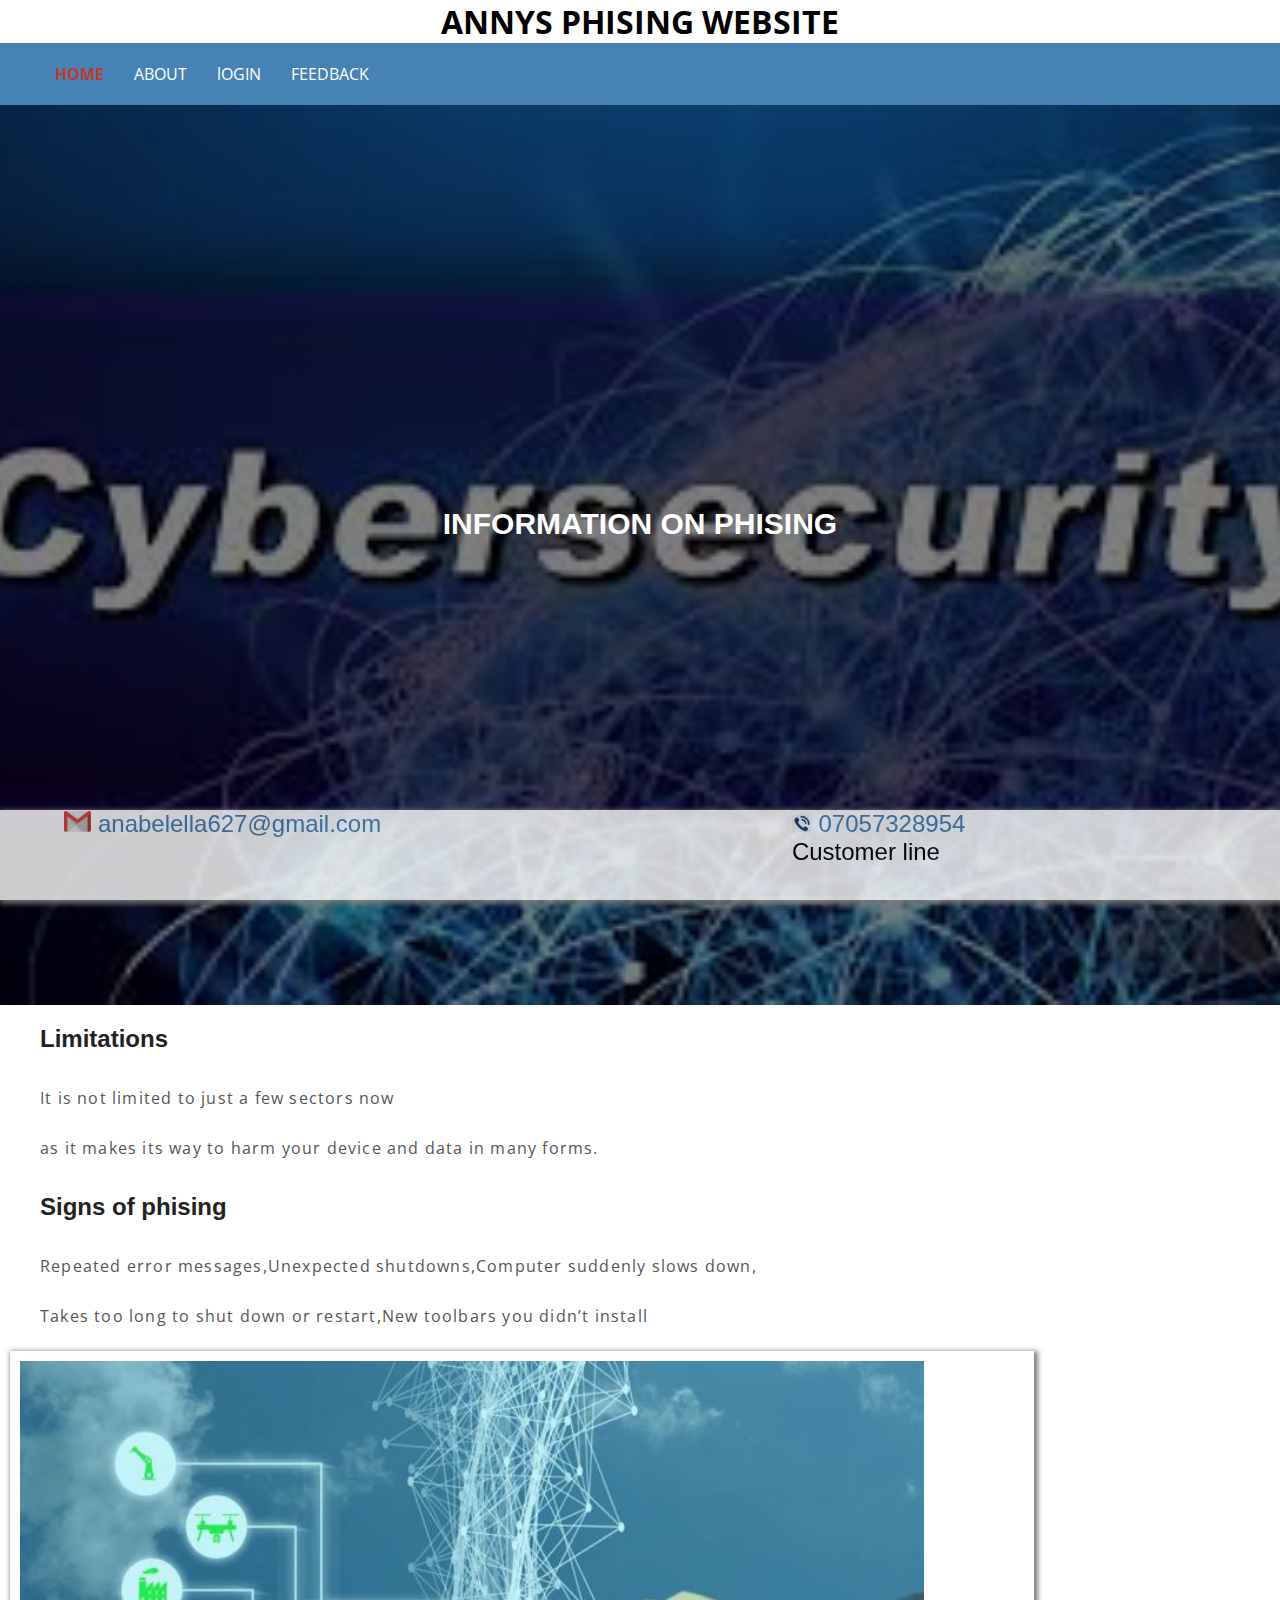
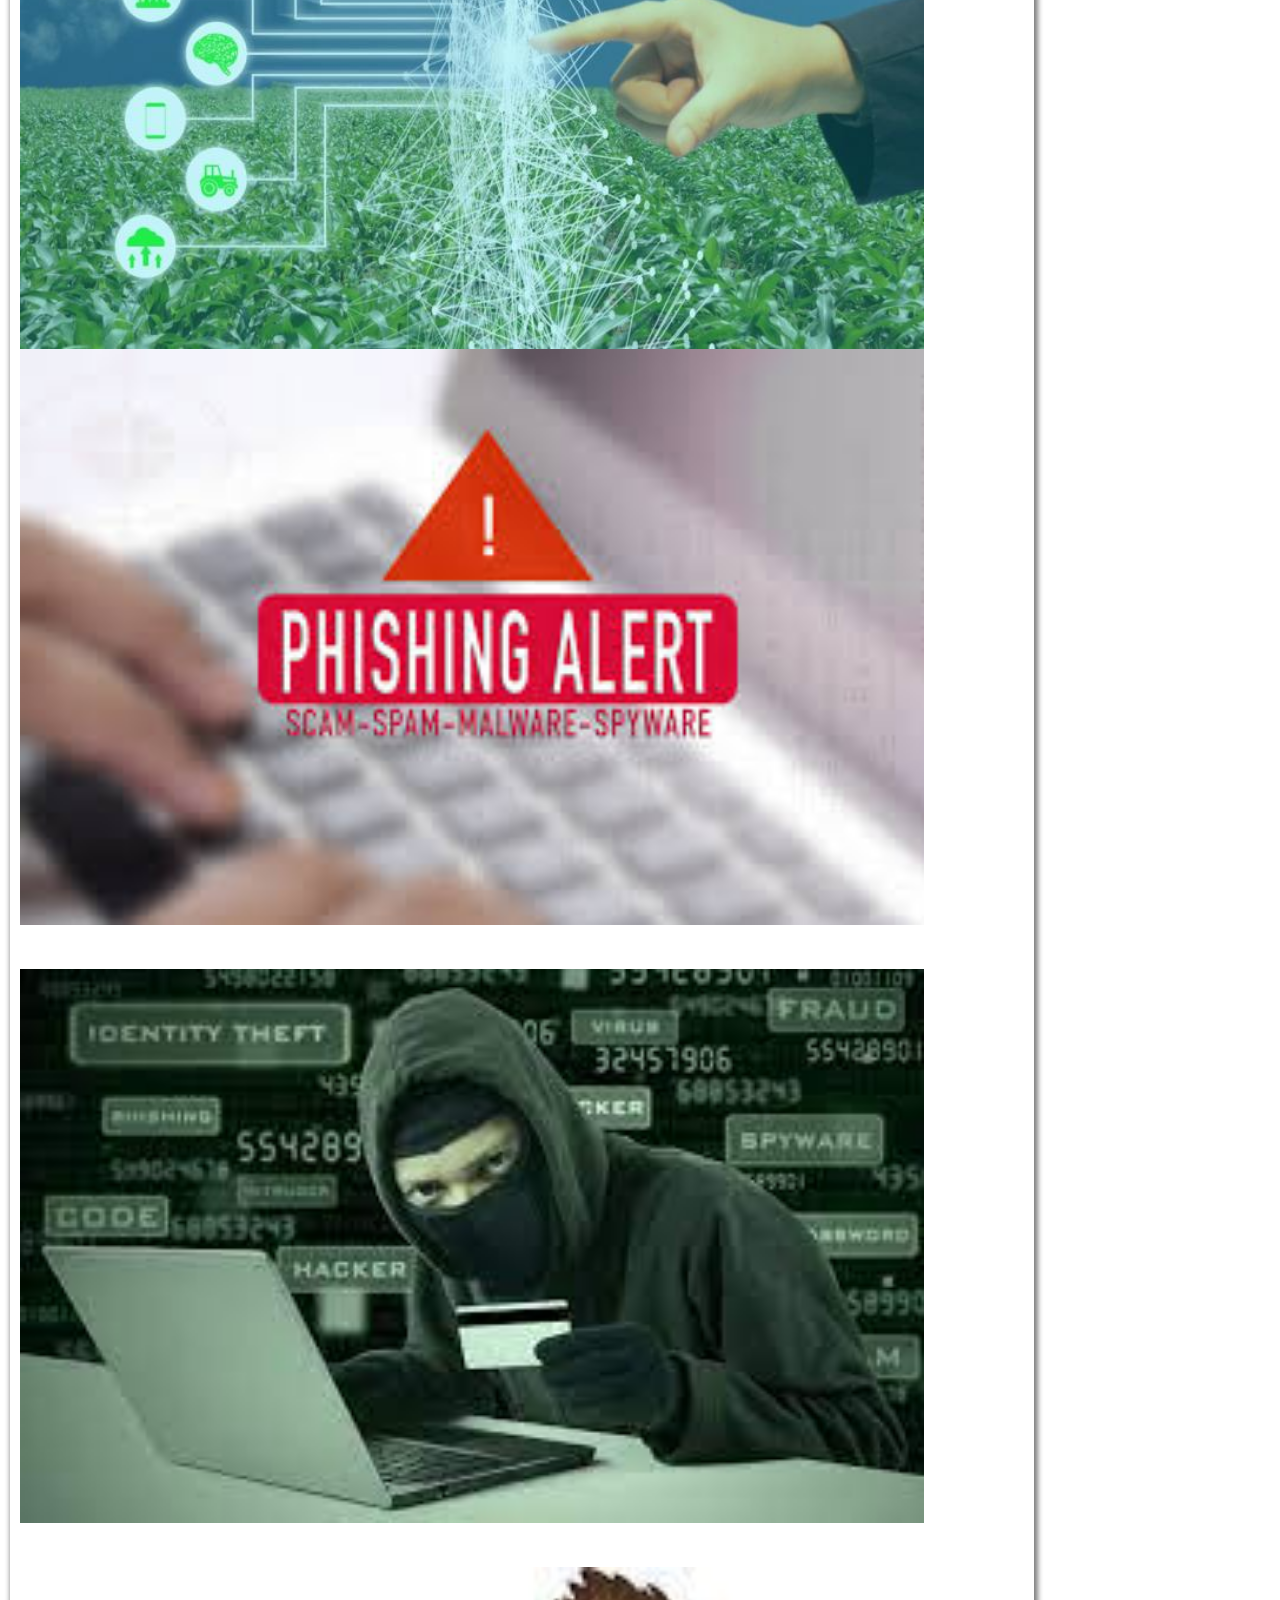
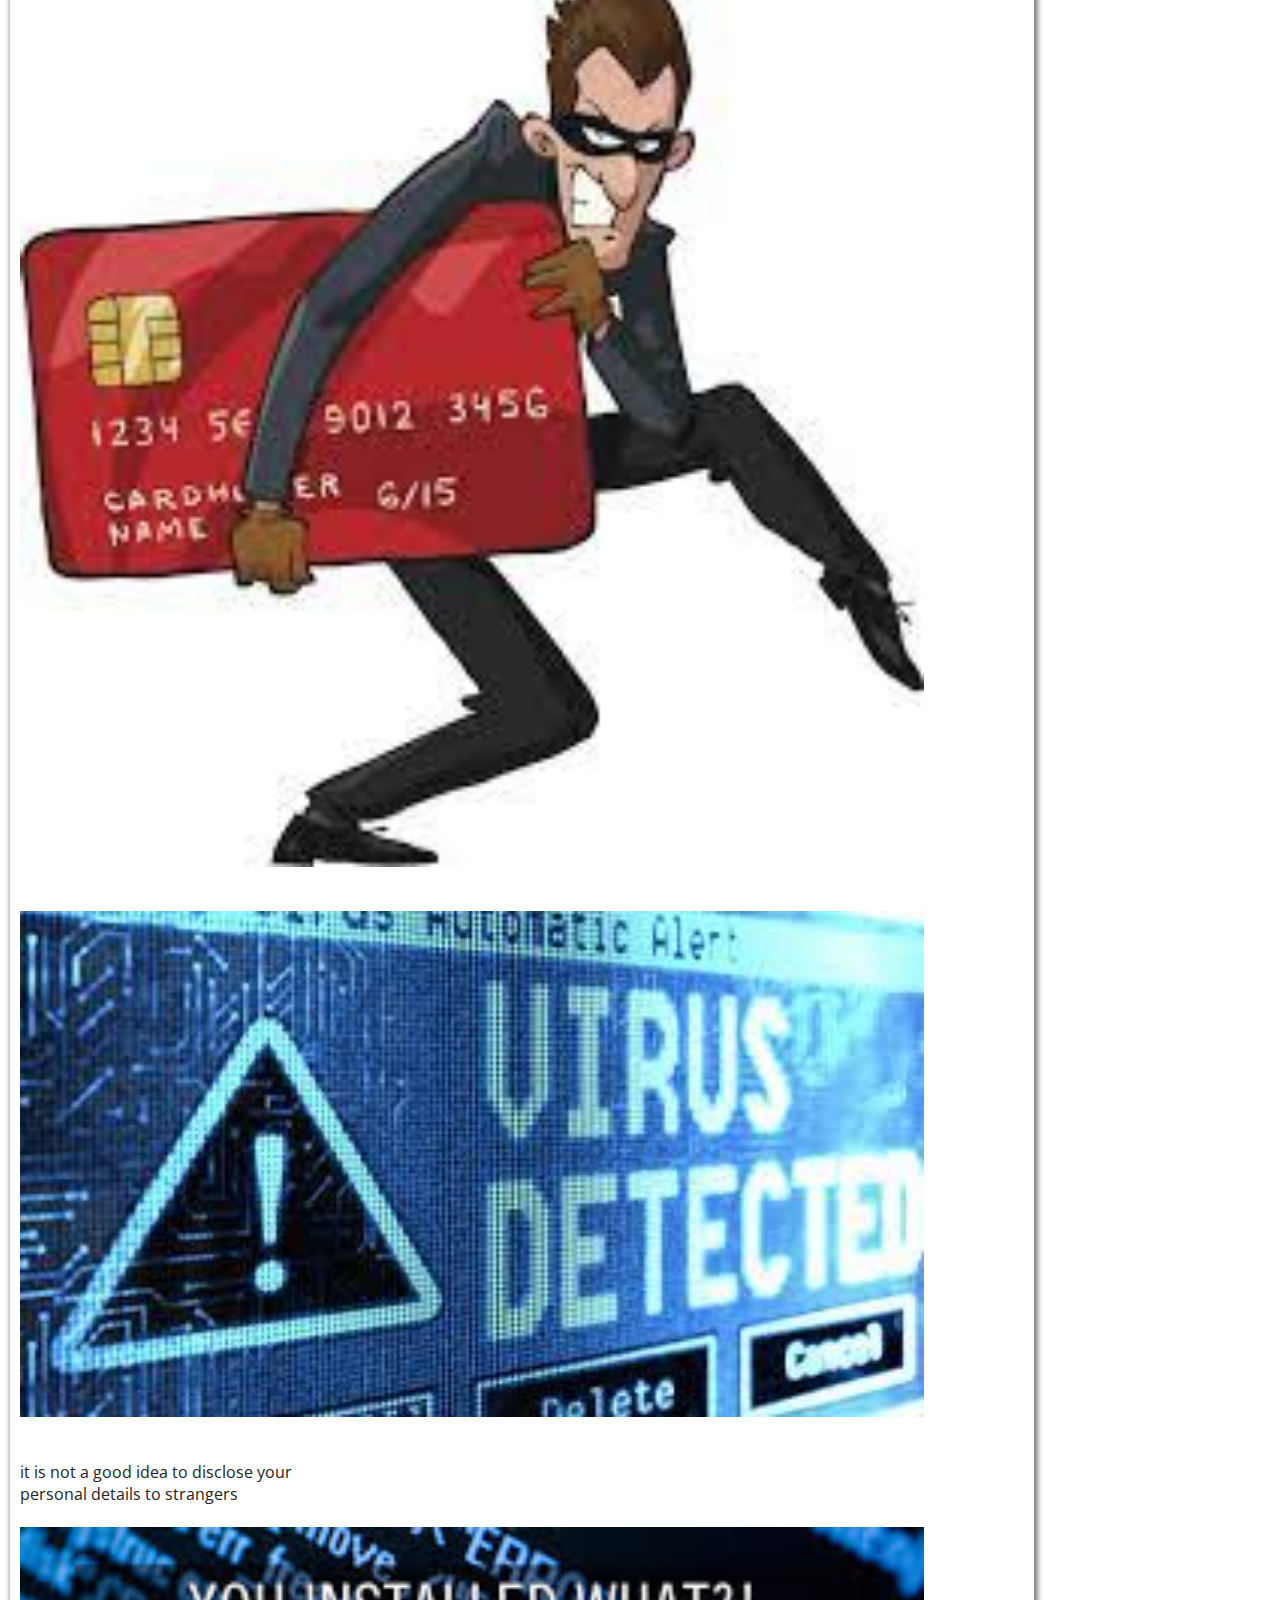
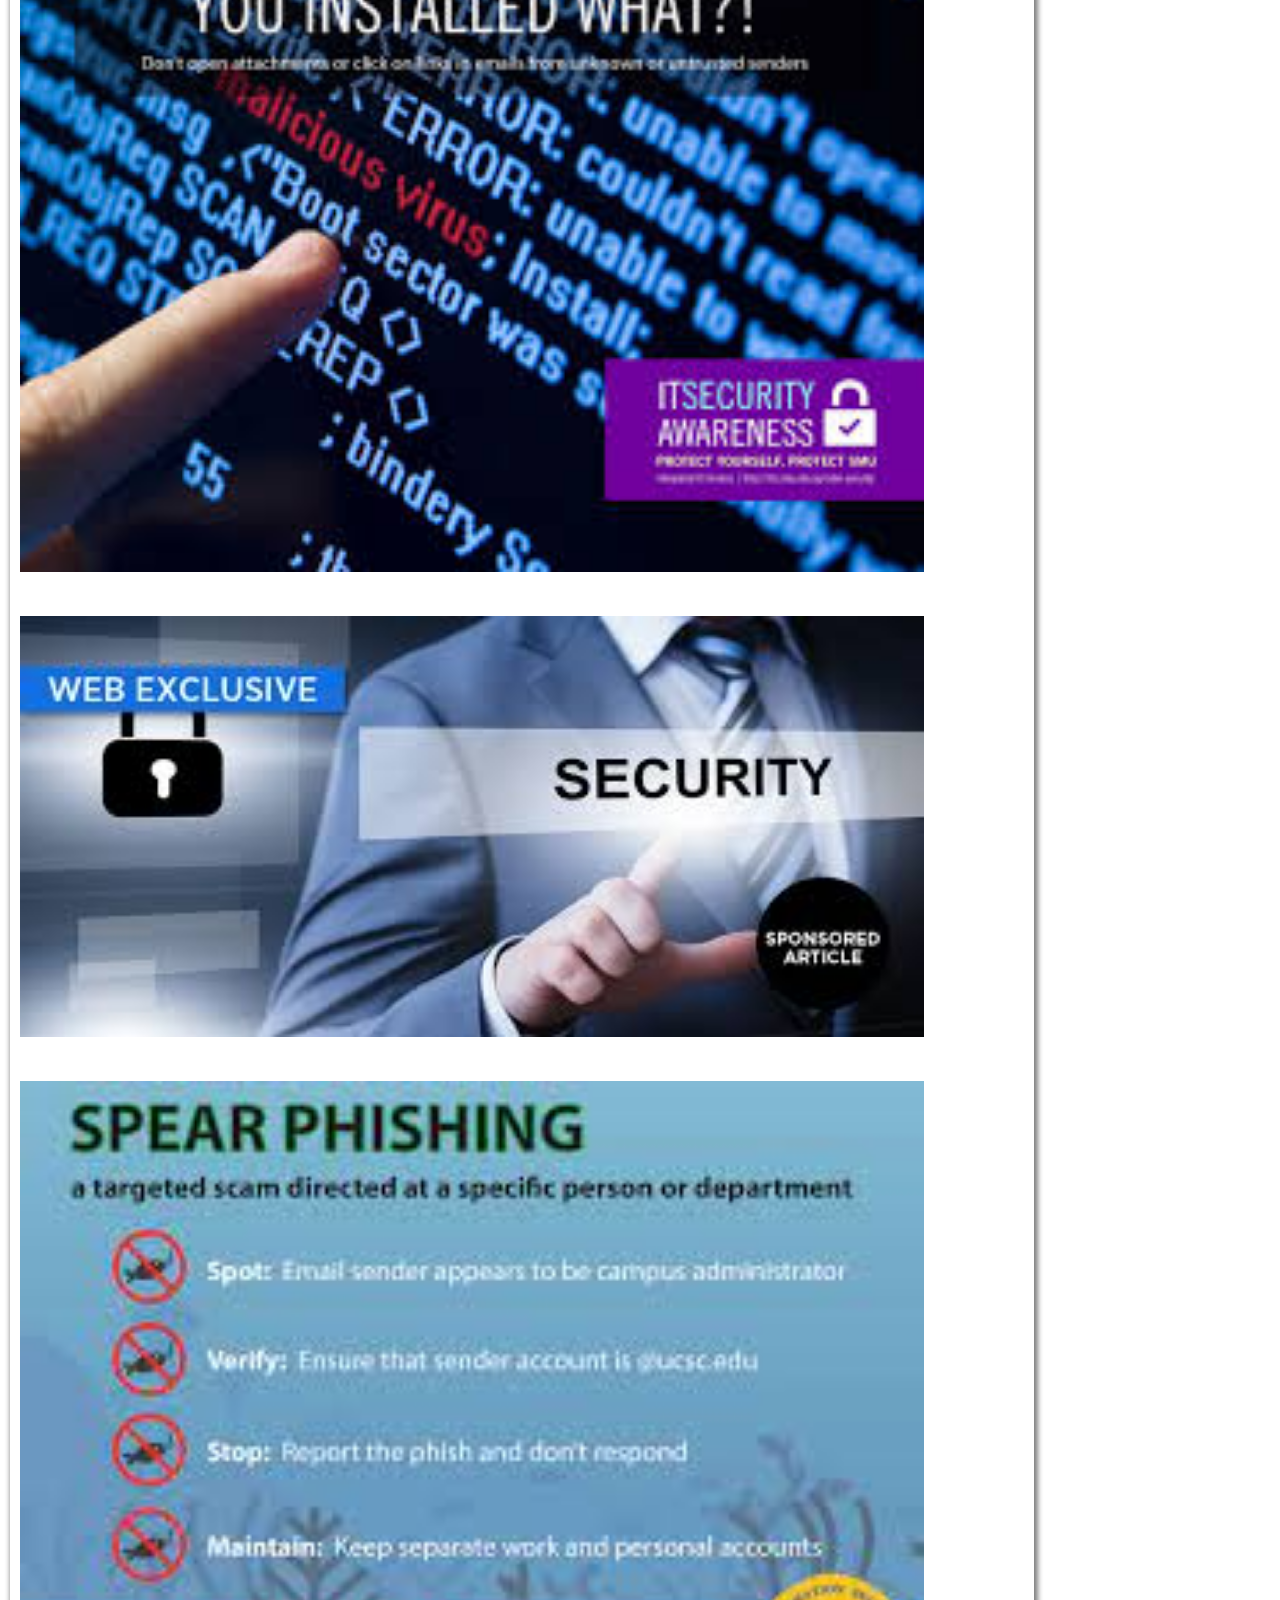
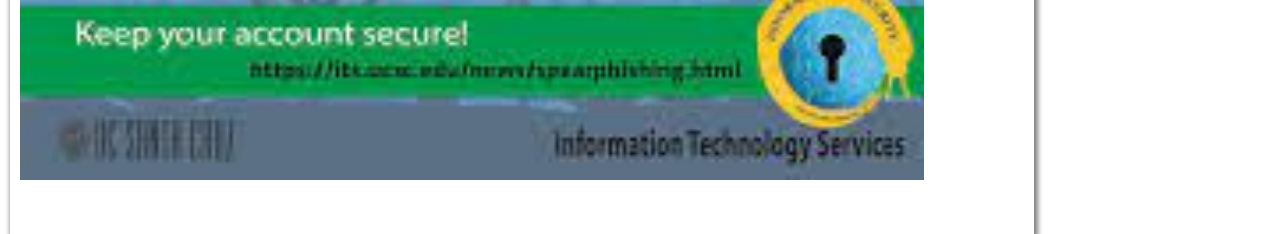
==== commit 13561bee: "-" ====
--- a/index.html
+++ b/index.html
@@ -59,12 +59,13 @@
       <div class="footer">
        
           <div class="footer-item">
+            <!-- <img src="style/image/gmail.png" width="5%"> -->
+
             <img class="footer-img" src="style/image/emai.jfif" width="5%"> 
           <a href="mailto: anabelella627@gmail.com">anabelella627@gmail.com</a>
         </div>
-        <br>
         <div class="footer-item">
-          <img class="footer-img" src="style/image/teleuh c.png" width="10%">
+           <img class="footer-img" src="style/image/teleuh c.png" width="5%"> 
           <a href="tel: 2347057328954">07057328954</a>
           <p>Customer line</p>
         </div> 
@@ -75,4 +76,4 @@
       
     <script src="script.js"></script>
   </body>
-</html>
+</html> 
--- a/style/css/index style.css
+++ b/style/css/index style.css
@@ -405,11 +405,20 @@
   letter-spacing: 1.2px;
 }
 .img-src{
-  width: 30%;
+  /* width: 30%;
+  margin: 10px;
+  padding: 10px; */
+   width: 80%; 
+  display: flex;
+  flex-direction: column;
+  /* align-items: center; */
+  background-color: #fff;
   margin: 10px;
   padding: 10px;
+  box-shadow: 2px 2px 5px 2px gray;
 }
  .footer{
+   text-decoration: none;
   background-color:white;
   font-family: arial;
   padding-left: 5%;
@@ -422,9 +431,17 @@
   opacity: .8; 
    left: 0; 
   width: 100%;
-  height: 25%; 
-    display:flow-root; 
-  /* justify-content: space-around; */
+  height: 10%; 
+    display:flex; 
+ justify-content: space-around; 
   box-shadow: 2px 2px 5px 2px gray;  
   justify-content: space-between;
 } 
+.footer-item a{
+  text-decoration: none;
+  color:steelblue;
+}
+.footer-item p{
+  text-decoration: none;
+  color: #000;
+}